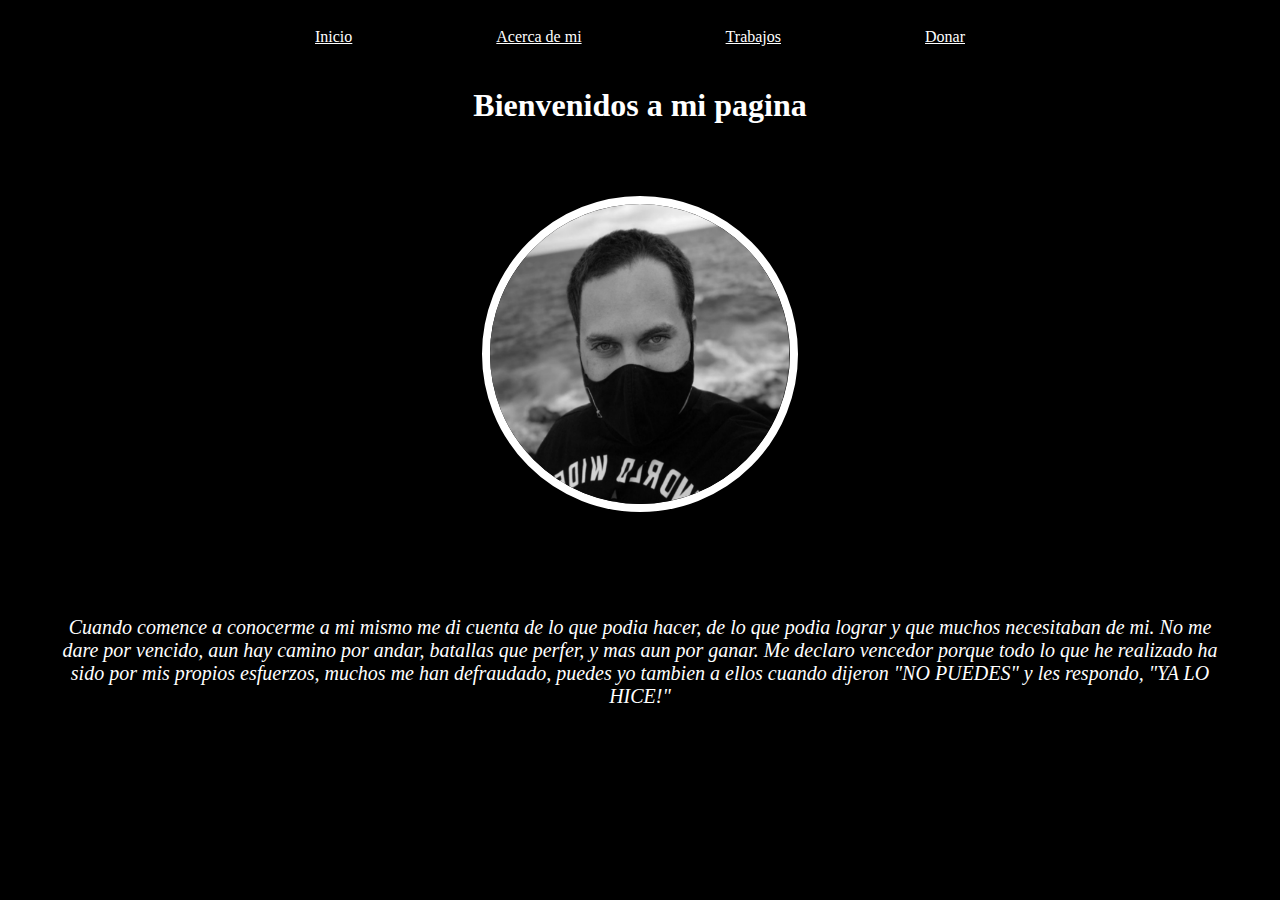
==== index.html @ 52e75847 "Add files via upload" ====
<!DOCTYPE html>

<html>
<head>
    <meta charset= utf-8 />
<meta name="author" content="Ricardo Otero" />
<meta name="copyright" content="Ricardo Otero" />
<meta name="robots" content="index"/>
<meta name="robots" content="follow"/>
<link rel="icon" type="image/x-icon" href="#" />
		<link rel="stylesheet" href="https://netdna.bootstrapcdn.com/font-awesome/4.0.3/css/font-awesome.css">
		<link href='https://fonts.googleapis.com/css?family=Roboto|Roboto+Slab:400,700' rel='stylesheet' type='text/css'>

<meta name="description" content="Pagina personal de Ricardo Otero.">
	<title>Ricardo Otero</title>
	<link href="style.css" rel="stylesheet" />
</head>
<body>



<nav class="navigation" id="main-navigation">
<div>
<li><a href="">Inicio</a></li>
<li><a href="template/acercaDe.html">Acerca de mi</a></li>
<li><a href="">Trabajos</a></li>
<li><a href="">Donar</a></li>
</nav>

<h1>Bienvenidos a mi pagina</h1>

<img src="image/a.png">

<p class="cita">
	Cuando comence a conocerme a mi mismo me di cuenta de lo que podia hacer, de lo que podia lograr y que muchos necesitaban de mi. No me dare por vencido, aun hay camino por andar, batallas que perfer, y mas aun por ganar. Me declaro vencedor porque todo lo que he realizado ha sido por mis propios esfuerzos, muchos me han defraudado, puedes yo tambien a ellos cuando dijeron "NO PUEDES" y les respondo, "YA LO HICE!"


</p>

</div>

</div>


<script src="code.js" type="text/javascript"></script>
</body>
</html>
---- style.css ----
body{
  background: black;
  color: white;
  text-align: center;
}

.navigation{

  overflow: hidden;
  height: 10000%;
}

.navigation li{
padding: 20px;
text-align: right;
display: inline-block;
}


a{

 margin:50px;
 color: white;
}


img{
  margin: 50px;
  cursor: pointer;
  width: 300px;
  height: 300px;
  border-radius: 50%;
  border-color: white;
  border-width: 8px;
  border-style: solid;
  filter:grayscale(100%);
  transform:none;
  -webkit-transition: -webkit-transform 0.3s ease-out;
 -moz-transition: -moz-transform 0.3s ease-out;
}
img:hover{
  transform: rotate(360deg);
  filter:grayscale(0%);
}

.cita{
  font-size: 20px;
  font-style: italic;
  margin: 50px;

}
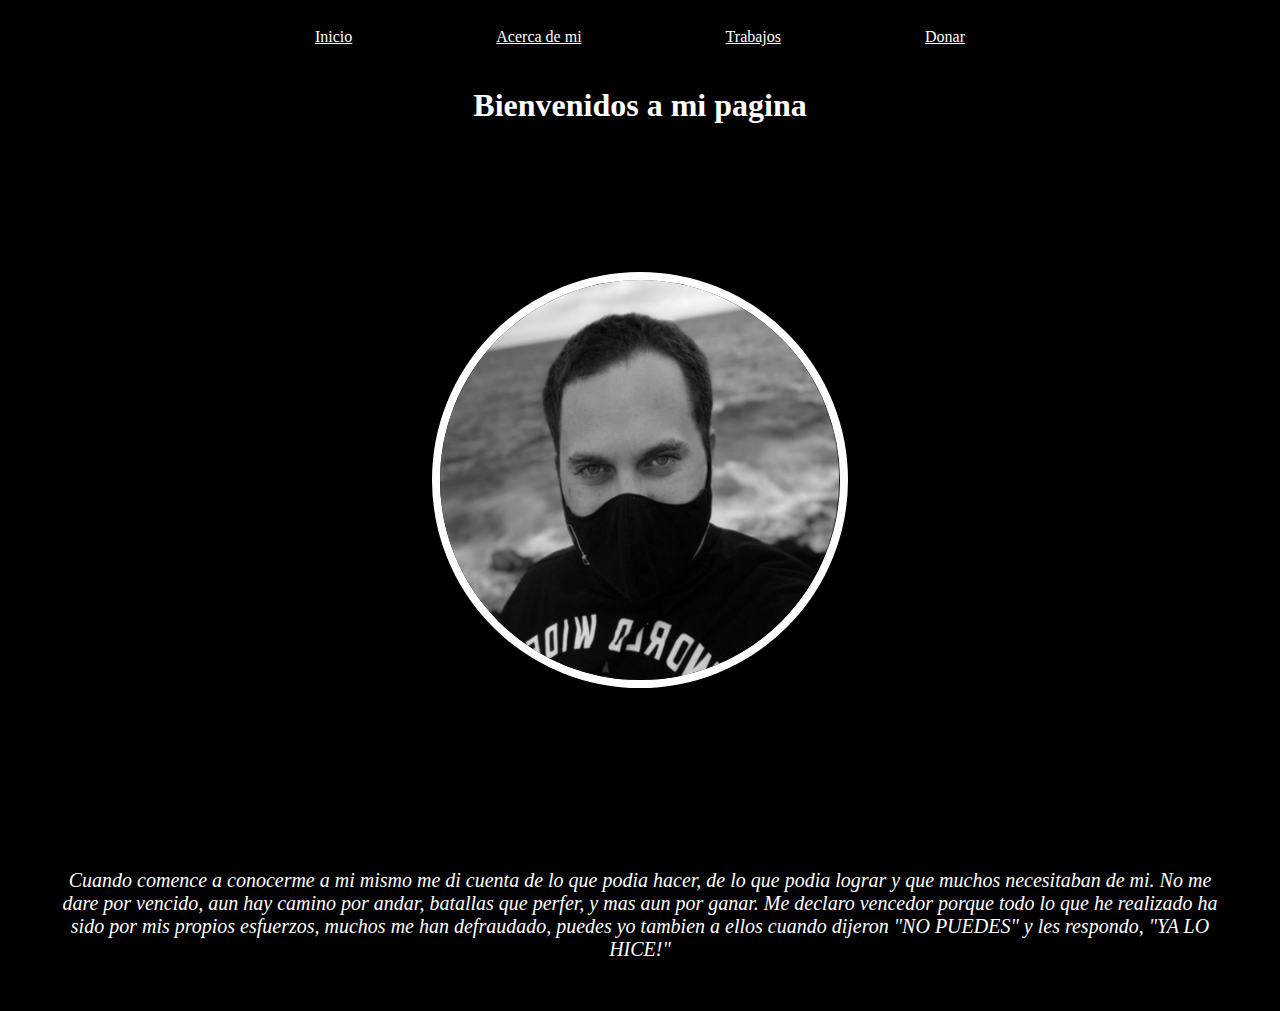
==== commit 28d1eeb9: "Update index.html" ====
--- a/index.html
+++ b/index.html
@@ -23,8 +23,8 @@
 <div>
 <li><a href="">Inicio</a></li>
 <li><a href="template/acercaDe.html">Acerca de mi</a></li>
-<li><a href="">Trabajos</a></li>
-<li><a href="">Donar</a></li>
+<li><a href="template/proyectos.html">Trabajos</a></li>
+<li><a href="https://qvapay.com/payme/rop010698">Donar</a></li>
 </nav>
 
 <h1>Bienvenidos a mi pagina</h1>
--- a/style.css
+++ b/style.css
@@ -7,12 +7,12 @@
 .navigation{
 
   overflow: hidden;
-  height: 10000%;
+ 
 }
 
 .navigation li{
 padding: 20px;
-text-align: right;
+
 display: inline-block;
 }
 
@@ -25,10 +25,10 @@
 
 
 img{
-  margin: 50px;
+  margin: 10%;
   cursor: pointer;
-  width: 300px;
-  height: 300px;
+  width: 400px;
+  height: 400px;
   border-radius: 50%;
   border-color: white;
   border-width: 8px;
@@ -48,4 +48,4 @@
   font-style: italic;
   margin: 50px;
 
-}+}
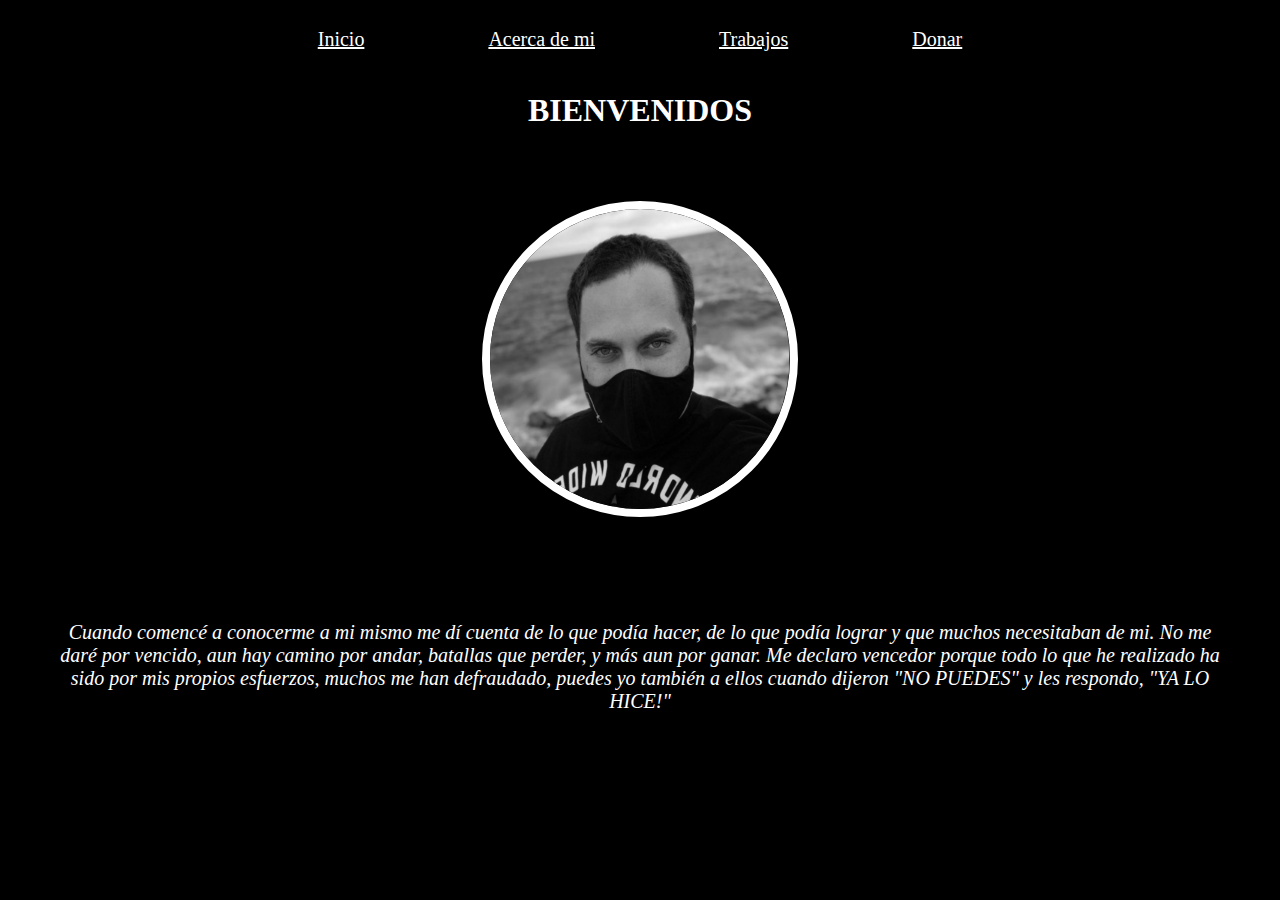
==== commit b8ad2cd4: "Add files via upload" ====
--- a/index.html
+++ b/index.html
@@ -21,18 +21,18 @@
 
 <nav class="navigation" id="main-navigation">
 <div>
-<li><a href="">Inicio</a></li>
-<li><a href="template/acercaDe.html">Acerca de mi</a></li>
-<li><a href="template/proyectos.html">Trabajos</a></li>
-<li><a href="https://qvapay.com/payme/rop010698">Donar</a></li>
+<li><a class="aRojo" href="">Inicio</a></li>
+<li><a class="aNaranja" href="template/acercaDe.html">Acerca de mi</a></li>
+<li><a class="aAmarillo" href="template/proyectos.html">Trabajos</a></li>
+<li><a class="aBlanco" href="">Donar</a></li>
 </nav>
 
-<h1>Bienvenidos a mi pagina</h1>
+<h1 class="BIENVENIDOS">BIENVENIDOS</h1>
 
 <img src="image/a.png">
 
 <p class="cita">
-	Cuando comence a conocerme a mi mismo me di cuenta de lo que podia hacer, de lo que podia lograr y que muchos necesitaban de mi. No me dare por vencido, aun hay camino por andar, batallas que perfer, y mas aun por ganar. Me declaro vencedor porque todo lo que he realizado ha sido por mis propios esfuerzos, muchos me han defraudado, puedes yo tambien a ellos cuando dijeron "NO PUEDES" y les respondo, "YA LO HICE!"
+	Cuando comencé a conocerme a mi mismo me dí cuenta de lo que podía hacer, de lo que podía lograr y que muchos necesitaban de mi. No me daré por vencido, aun hay camino por andar, batallas que perder, y más aun por ganar. Me declaro vencedor porque todo lo que he realizado ha sido por mis propios esfuerzos, muchos me han defraudado, puedes yo también a ellos cuando dijeron "NO PUEDES" y les respondo, "YA LO HICE!"
 
 
 </p>
--- a/style.css
+++ b/style.css
@@ -7,28 +7,74 @@
 .navigation{
 
   overflow: hidden;
- 
 }
 
 .navigation li{
 padding: 20px;
-
+text-align: right;
 display: inline-block;
 }
 
 
 a{
-
- margin:50px;
  color: white;
+ font-size: 20px;
+}
+a:hover{
+  font-size: 28px;
 }
 
 
+.aRojo{
+  background: none;
+  padding: 40px;
+}
+.aRojo:hover{
+  background: #FF0B00;
+  color: black;
+
+}
+
+.aNaranja{
+  background: none;
+  padding: 40px;
+}
+
+
+.aNaranja:hover{
+  background: #F47600;
+  color: black;
+}
+
+.aAmarillo{
+  background: none;
+  padding: 40px;
+}
+.aAmarillo:hover{
+  background: #FFFD00;
+  color: black;
+}
+
+.aBlanco{
+  background: none;
+  padding: 40px;
+}
+
+
+.aBlanco:hover{
+  background: white;
+  color: black;
+}
+
+.BIENVENIDOS:hover{
+  color: red;
+}
+
 img{
-  margin: 10%;
+  margin: 50px;
   cursor: pointer;
-  width: 400px;
-  height: 400px;
+  width: 300px;
+  height: 300px;
   border-radius: 50%;
   border-color: white;
   border-width: 8px;
@@ -48,4 +94,4 @@
   font-style: italic;
   margin: 50px;
 
-}
+}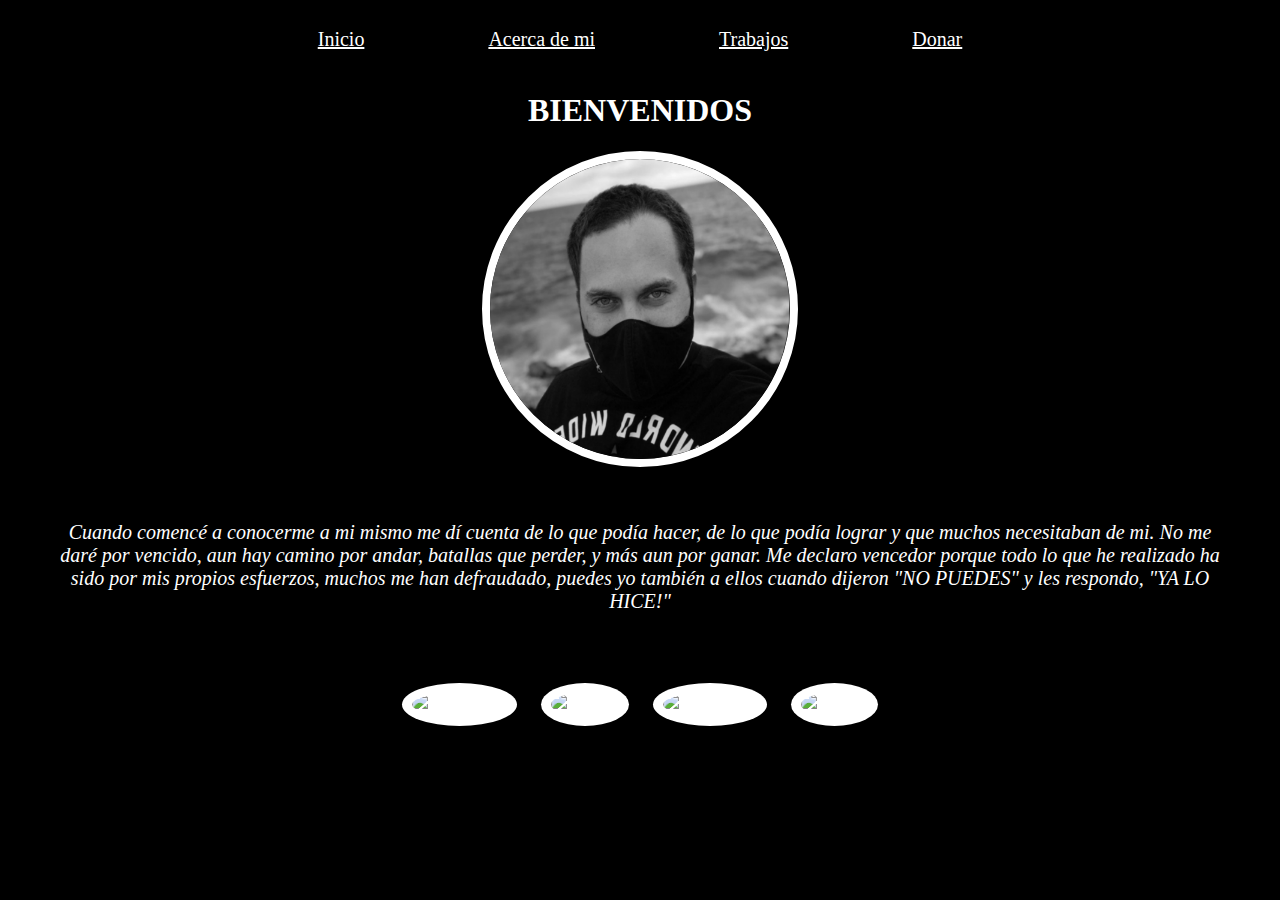
==== commit 4050c2e2: "Add files via upload" ====
--- a/index.html
+++ b/index.html
@@ -24,18 +24,36 @@
 <li><a class="aRojo" href="">Inicio</a></li>
 <li><a class="aNaranja" href="template/acercaDe.html">Acerca de mi</a></li>
 <li><a class="aAmarillo" href="template/proyectos.html">Trabajos</a></li>
-<li><a class="aBlanco" href="">Donar</a></li>
+<li><a class="aBlanco" href="https://qvapay.com/payme/rop010698">Donar</a></li>
 </nav>
 
 <h1 class="BIENVENIDOS">BIENVENIDOS</h1>
 
-<img src="image/a.png">
+<img class="imagenGira" src="image/a.png">
 
 <p class="cita">
 	Cuando comencé a conocerme a mi mismo me dí cuenta de lo que podía hacer, de lo que podía lograr y que muchos necesitaban de mi. No me daré por vencido, aun hay camino por andar, batallas que perder, y más aun por ganar. Me declaro vencedor porque todo lo que he realizado ha sido por mis propios esfuerzos, muchos me han defraudado, puedes yo también a ellos cuando dijeron "NO PUEDES" y les respondo, "YA LO HICE!"
 
 
 </p>
+
+
+  
+ <div class="redesSociales">
+ <a href="https://www.instagram.com/rockermen5">
+   <img class="imgRedes" src="image/instagram.svg" alt="instagram" /></a>
+ 
+ <a href="https://twitter.com/RockerQba">
+   <img class="imgRedes" src="image/twitter.svg" alt="twitter" /></a>
+ 
+ <a href="https://mastodon.uy/@rockerman">
+   <img class="imgRedes" src="image/mastodon.svg" alt="mastodon"/></a>
+ 
+ <a href="mailto:rop010698@gmail.com">
+   <img class="imgRedes" src="image/mail.svg" alt="correo" /></a>
+ 
+ </div>
+
 
 </div>
 
--- a/style.css
+++ b/style.css
@@ -14,6 +14,22 @@
 text-align: right;
 display: inline-block;
 }
+
+.imgRedes{
+  background: white;
+  border-radius: 50%;
+  border: white;
+  height: 40px;
+  margin: 10px;
+  padding: 10px;
+   -webkit-transition: -webkit-transform 0.3s ease-out;
+ -moz-transition: -moz-transform 0.3s ease-out;
+ margin-top:20px;
+}
+.imgRedes:hover{
+  transform: rotate(360deg)
+}
+
 
 
 a{
@@ -70,8 +86,8 @@
   color: red;
 }
 
-img{
-  margin: 50px;
+.imagenGira{
+  
   cursor: pointer;
   width: 300px;
   height: 300px;
@@ -84,7 +100,7 @@
   -webkit-transition: -webkit-transform 0.3s ease-out;
  -moz-transition: -moz-transform 0.3s ease-out;
 }
-img:hover{
+.imagenGira:hover{
   transform: rotate(360deg);
   filter:grayscale(0%);
 }
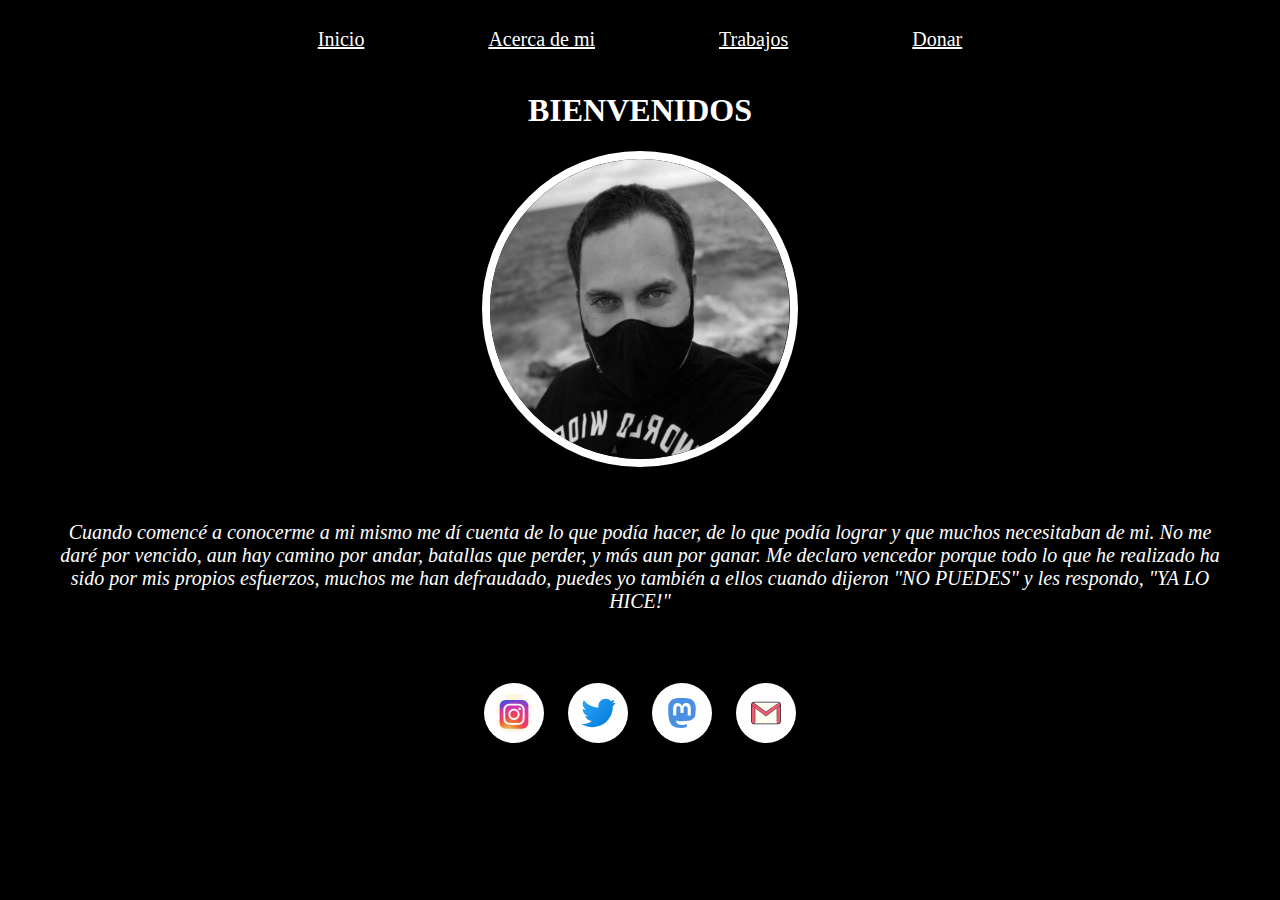
==== commit e22276d5: "Update index.html" ====
--- a/index.html
+++ b/index.html
@@ -7,6 +7,7 @@
 <meta name="copyright" content="Ricardo Otero" />
 <meta name="robots" content="index"/>
 <meta name="robots" content="follow"/>
+<meta name="propeller" content="8db35f91e06e6c32fa06871c4fef741c">
 <link rel="icon" type="image/x-icon" href="#" />
 		<link rel="stylesheet" href="https://netdna.bootstrapcdn.com/font-awesome/4.0.3/css/font-awesome.css">
 		<link href='https://fonts.googleapis.com/css?family=Roboto|Roboto+Slab:400,700' rel='stylesheet' type='text/css'>
